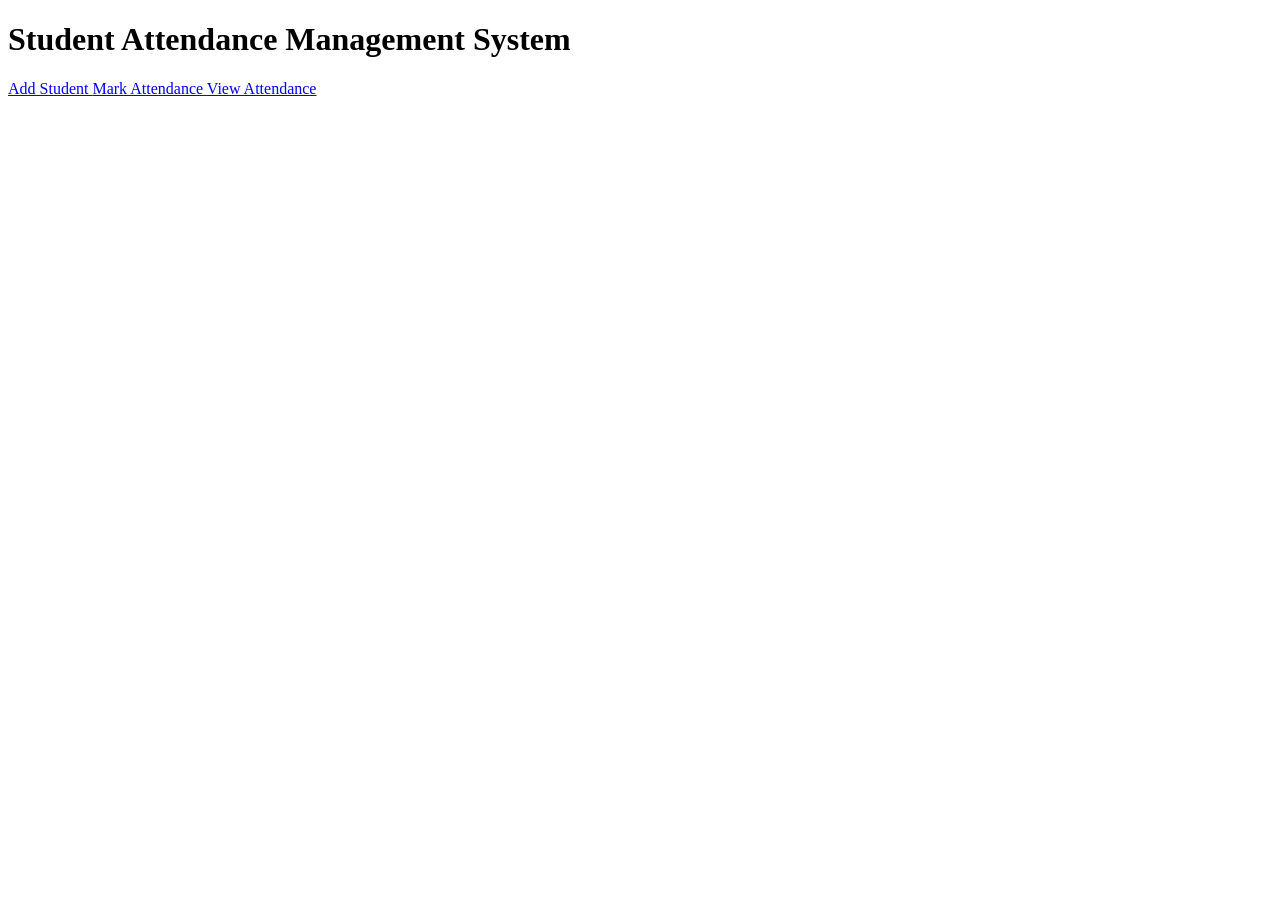
==== templates/index.html @ ae8f07fc "Initial student attendance system" ====
<!DOCTYPE html>
<html>

<head>

    <title>Student Attendance System</title>

    <link rel="stylesheet"
          href="{{ url_for('static', filename='style.css') }}">

</head>

<body>

<h1>Student Attendance Management System</h1>

<div class="menu">

    <a href="/add_student">
        Add Student
    </a>

    <a href="/mark_attendance">
        Mark Attendance
    </a>

    <a href="/view_attendance">
        View Attendance
    </a>

</div>

</body>

</html>
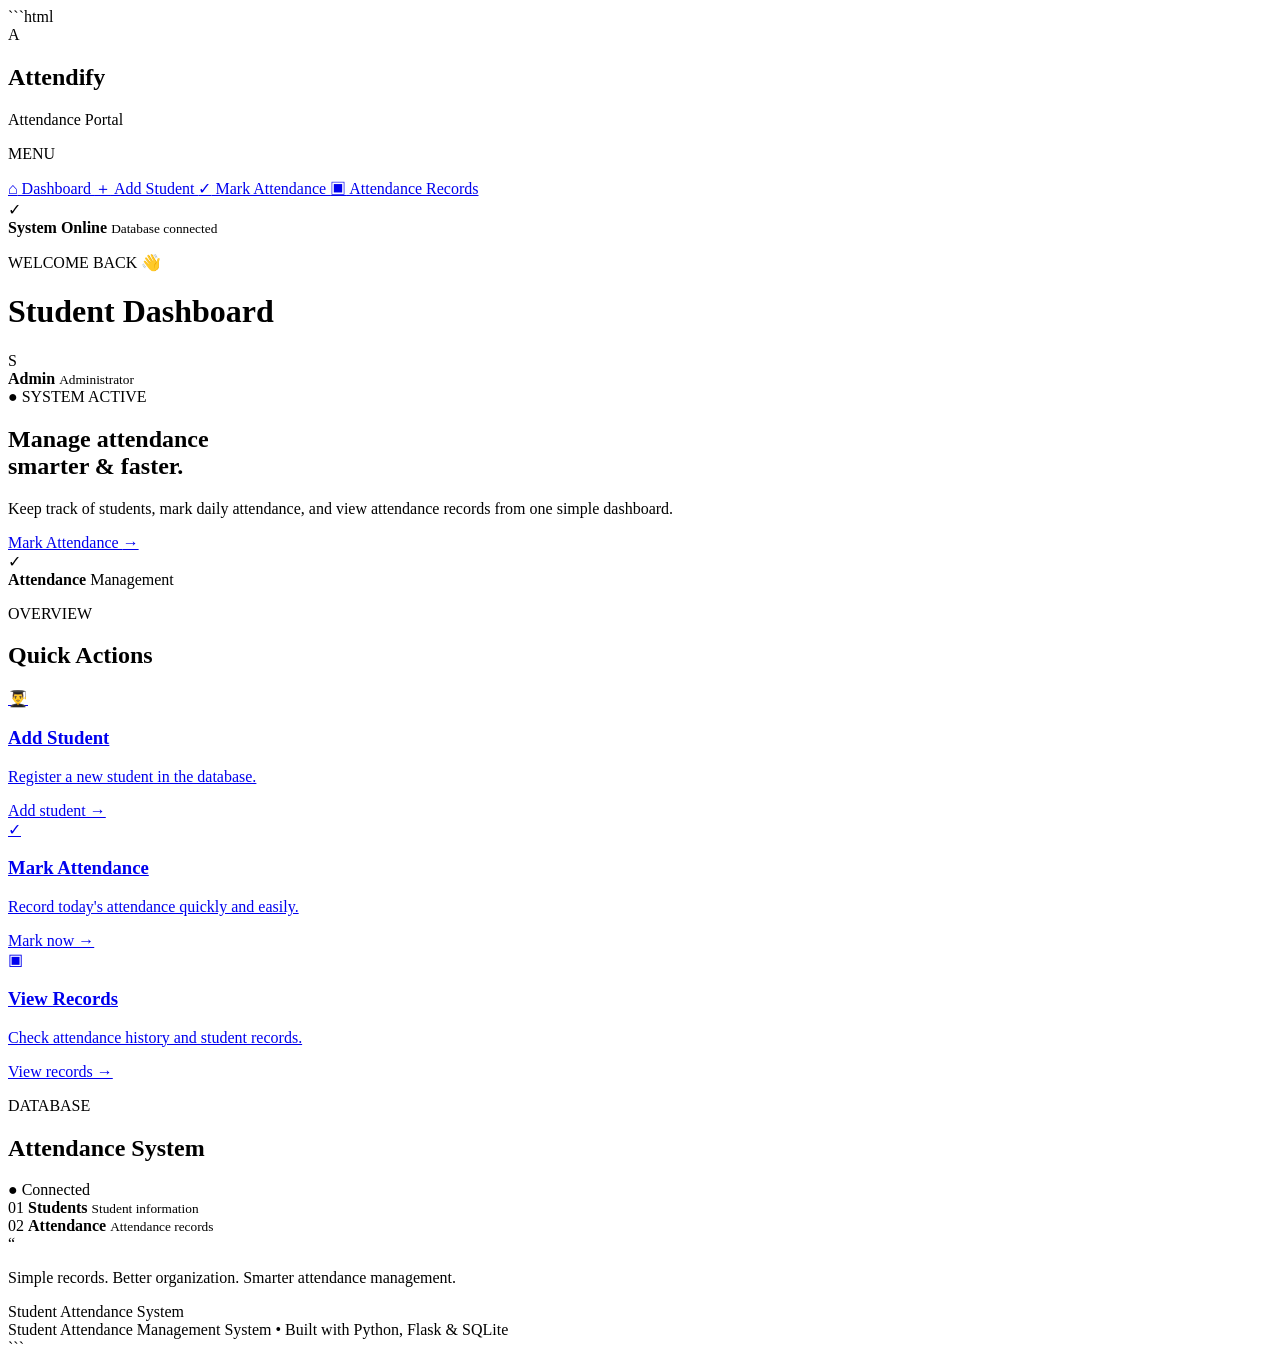
==== commit 8bb1c46f: "Improved website design" ====
--- a/templates/index.html
+++ b/templates/index.html
@@ -1,35 +1,294 @@
+```html
 <!DOCTYPE html>
-<html>
+<html lang="en">
 
 <head>
-
-    <title>Student Attendance System</title>
+    <meta charset="UTF-8">
+    <meta name="viewport" content="width=device-width, initial-scale=1.0">
+
+    <title>Attendify | Student Attendance</title>
 
     <link rel="stylesheet"
-          href="{{ url_for('static', filename='style.css') }}">
-
+        href="{{ url_for('static', filename='style.css') }}">
+
+    <link rel="preconnect" href="https://fonts.googleapis.com">
+    <link rel="preconnect" href="https://fonts.gstatic.com" crossorigin>
+
+    <link href="https://fonts.googleapis.com/css2?family=Inter:wght@400;500;600;700;800&display=swap"
+        rel="stylesheet">
 </head>
 
 <body>
 
-<h1>Student Attendance Management System</h1>
-
-<div class="menu">
-
-    <a href="/add_student">
-        Add Student
-    </a>
-
-    <a href="/mark_attendance">
-        Mark Attendance
-    </a>
-
-    <a href="/view_attendance">
-        View Attendance
-    </a>
-
-</div>
+    <div class="app">
+
+        <!-- Sidebar -->
+
+        <aside class="sidebar">
+
+            <div class="logo">
+                <div class="logo-icon">A</div>
+
+                <div>
+                    <h2>Attendify</h2>
+                    <span>Attendance Portal</span>
+                </div>
+            </div>
+
+            <nav>
+
+                <p class="menu-title">MENU</p>
+
+                <a href="/" class="nav-item active">
+                    <span>⌂</span>
+                    Dashboard
+                </a>
+
+                <a href="/add_student" class="nav-item">
+                    <span>＋</span>
+                    Add Student
+                </a>
+
+                <a href="/mark_attendance" class="nav-item">
+                    <span>✓</span>
+                    Mark Attendance
+                </a>
+
+                <a href="/view_attendance" class="nav-item">
+                    <span>▣</span>
+                    Attendance Records
+                </a>
+
+            </nav>
+
+            <div class="sidebar-bottom">
+                <div class="mini-card">
+                    <div class="mini-icon">✓</div>
+                    <div>
+                        <strong>System Online</strong>
+                        <small>Database connected</small>
+                    </div>
+                </div>
+            </div>
+
+        </aside>
+
+
+        <!-- Main Content -->
+
+        <main class="main">
+
+            <!-- Top bar -->
+
+            <header class="topbar">
+
+                <div>
+                    <p class="welcome">WELCOME BACK 👋</p>
+                    <h1>Student Dashboard</h1>
+                </div>
+
+                <div class="profile">
+                    <div class="profile-avatar">S</div>
+
+                    <div>
+                        <strong>Admin</strong>
+                        <small>Administrator</small>
+                    </div>
+                </div>
+
+            </header>
+
+
+            <!-- Hero -->
+
+            <section class="hero">
+
+                <div class="hero-text">
+
+                    <span class="badge">● SYSTEM ACTIVE</span>
+
+                    <h2>
+                        Manage attendance
+                        <br>
+                        <span>smarter & faster.</span>
+                    </h2>
+
+                    <p>
+                        Keep track of students, mark daily attendance,
+                        and view attendance records from one simple dashboard.
+                    </p>
+
+                    <a href="/mark_attendance" class="hero-btn">
+                        Mark Attendance
+                        <span>→</span>
+                    </a>
+
+                </div>
+
+                <div class="hero-graphic">
+                    <div class="circle circle-one"></div>
+                    <div class="circle circle-two"></div>
+
+                    <div class="floating-card">
+                        <div class="check">✓</div>
+
+                        <div>
+                            <strong>Attendance</strong>
+                            <span>Management</span>
+                        </div>
+                    </div>
+                </div>
+
+            </section>
+
+
+            <!-- Statistics -->
+
+            <section class="section">
+
+                <div class="section-heading">
+                    <div>
+                        <p class="section-label">OVERVIEW</p>
+                        <h2>Quick Actions</h2>
+                    </div>
+                </div>
+
+
+                <div class="cards">
+
+                    <a href="/add_student" class="dashboard-card">
+
+                        <div class="card-icon purple">
+                            👨‍🎓
+                        </div>
+
+                        <div class="card-content">
+                            <h3>Add Student</h3>
+
+                            <p>
+                                Register a new student
+                                in the database.
+                            </p>
+
+                            <span class="card-link">
+                                Add student →
+                            </span>
+                        </div>
+
+                    </a>
+
+
+                    <a href="/mark_attendance" class="dashboard-card">
+
+                        <div class="card-icon blue">
+                            ✓
+                        </div>
+
+                        <div class="card-content">
+                            <h3>Mark Attendance</h3>
+
+                            <p>
+                                Record today's attendance
+                                quickly and easily.
+                            </p>
+
+                            <span class="card-link">
+                                Mark now →
+                            </span>
+                        </div>
+
+                    </a>
+
+
+                    <a href="/view_attendance" class="dashboard-card">
+
+                        <div class="card-icon green">
+                            ▣
+                        </div>
+
+                        <div class="card-content">
+                            <h3>View Records</h3>
+
+                            <p>
+                                Check attendance history
+                                and student records.
+                            </p>
+
+                            <span class="card-link">
+                                View records →
+                            </span>
+                        </div>
+
+                    </a>
+
+                </div>
+
+            </section>
+
+
+            <!-- Bottom information -->
+
+            <section class="bottom-grid">
+
+                <div class="info-card">
+
+                    <div class="info-header">
+                        <div>
+                            <p class="section-label">DATABASE</p>
+                            <h2>Attendance System</h2>
+                        </div>
+
+                        <span class="status">
+                            ● Connected
+                        </span>
+                    </div>
+
+                    <div class="database-info">
+
+                        <div>
+                            <span class="db-number">01</span>
+                            <strong>Students</strong>
+                            <small>Student information</small>
+                        </div>
+
+                        <div>
+                            <span class="db-number">02</span>
+                            <strong>Attendance</strong>
+                            <small>Attendance records</small>
+                        </div>
+
+                    </div>
+
+                </div>
+
+
+                <div class="quote-card">
+
+                    <div class="quote-symbol">“</div>
+
+                    <p>
+                        Simple records. Better organization.
+                        Smarter attendance management.
+                    </p>
+
+                    <span>Student Attendance System</span>
+
+                </div>
+
+            </section>
+
+
+            <footer>
+                Student Attendance Management System
+                <span>•</span>
+                Built with Python, Flask & SQLite
+            </footer>
+
+        </main>
+
+    </div>
 
 </body>
 
-</html>+</html>
+```
